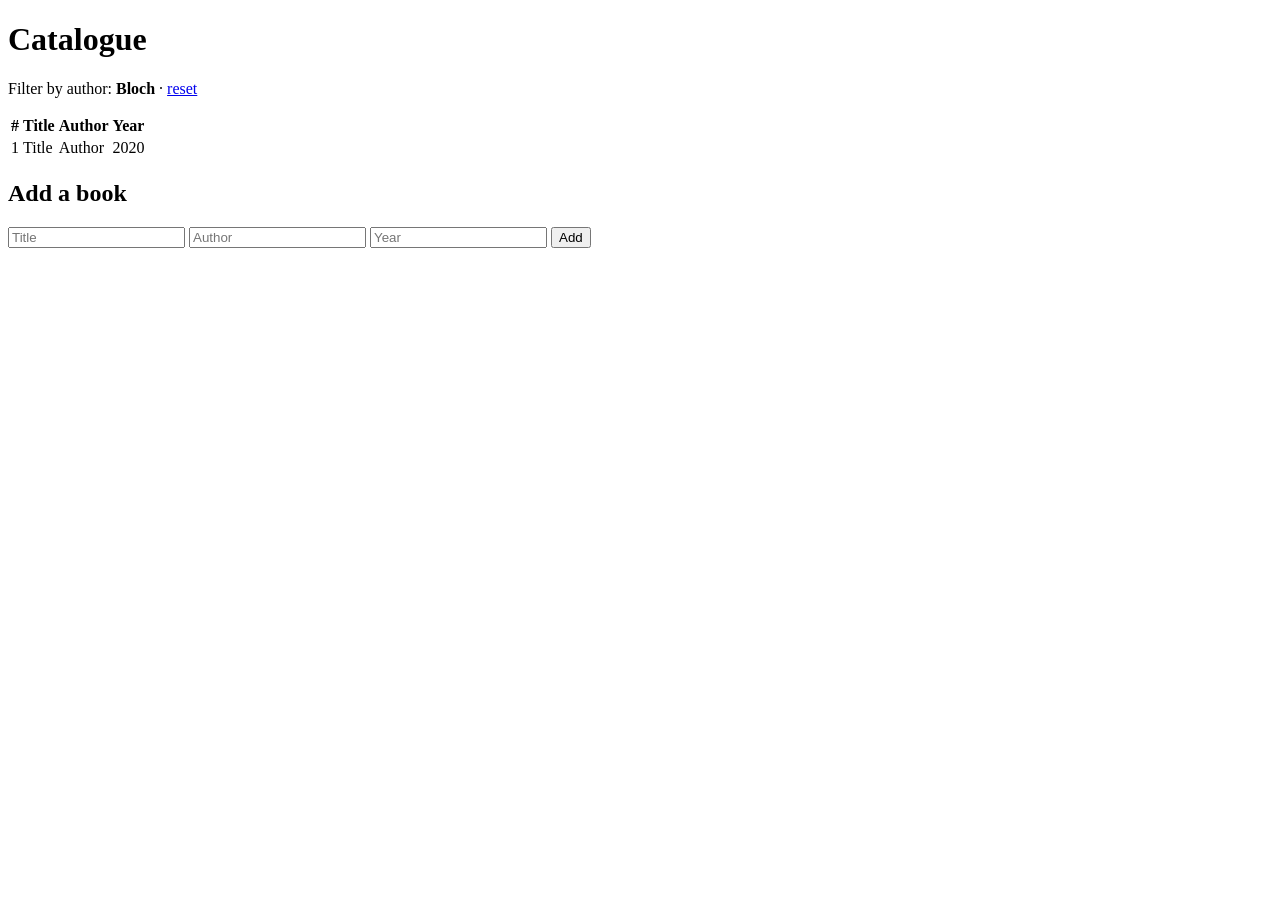
==== src/main/resources/templates/books/list.html @ 24e63f2d "lab05: REST and MVC controllers, model, view, static resources" ====
<!DOCTYPE html>
<html xmlns:th="http://www.thymeleaf.org">
<head>
    <meta charset="UTF-8">
    <title th:text="${title}">Catalogue</title>
    <link rel="stylesheet" th:href="@{/css/app.css}">
</head>
<body>
<h1 th:text="${title}">Catalogue</h1>
<p th:if="${message}" class="flash" th:text="${message}"></p>
<p th:if="${author}" class="filter">Filter by author: <b th:text="${author}">Bloch</b> · <a href="/books">reset</a></p>

<table>
    <tr><th>#</th><th>Title</th><th>Author</th><th>Year</th></tr>
    <tr th:each="book : ${books}">
        <td th:text="${book.id}">1</td>
        <td th:text="${book.title}">Title</td>
        <td th:text="${book.author}">Author</td>
        <td th:text="${book.year}">2020</td>
    </tr>
</table>

<h2>Add a book</h2>
<form method="post" action="/books">
    <input name="title" placeholder="Title" required>
    <input name="author" placeholder="Author" required>
    <input name="year" type="number" placeholder="Year" required>
    <button type="submit">Add</button>
</form>
</body>
</html>
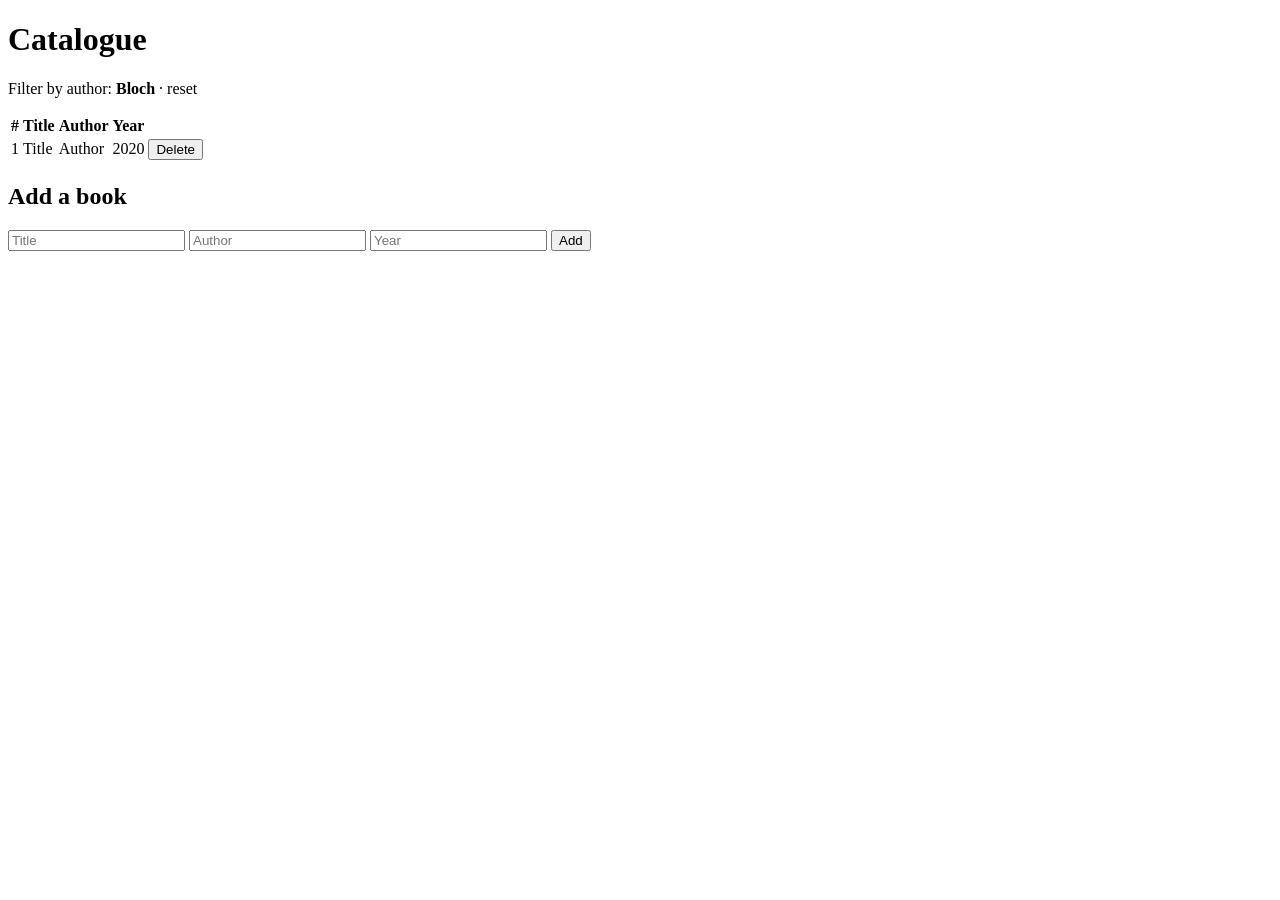
==== commit 73517b73: "lab10: spring security, database users, bcrypt, roles, csrf Co-Authored-By: Claude Opus 5.5 <noreply" ====
--- a/src/main/resources/templates/books/list.html
+++ b/src/main/resources/templates/books/list.html
@@ -1,31 +1,41 @@
 <!DOCTYPE html>
-<html xmlns:th="http://www.thymeleaf.org">
+<html xmlns:th="http://www.thymeleaf.org"
+      xmlns:sec="http://www.thymeleaf.org/extras/spring-security">
 <head>
     <meta charset="UTF-8">
     <title th:text="${title}">Catalogue</title>
     <link rel="stylesheet" th:href="@{/css/app.css}">
 </head>
 <body>
+<div th:replace="~{fragments :: userbar}"></div>
 <h1 th:text="${title}">Catalogue</h1>
 <p th:if="${message}" class="flash" th:text="${message}"></p>
-<p th:if="${author}" class="filter">Filter by author: <b th:text="${author}">Bloch</b> · <a href="/books">reset</a></p>
+<p th:if="${author}" class="filter">Filter by author: <b th:text="${author}">Bloch</b> · <a th:href="@{/books}">reset</a></p>
 
 <table>
-    <tr><th>#</th><th>Title</th><th>Author</th><th>Year</th></tr>
+    <tr><th>#</th><th>Title</th><th>Author</th><th>Year</th><th sec:authorize="hasRole('ADMIN')"></th></tr>
     <tr th:each="book : ${books}">
         <td th:text="${book.id}">1</td>
         <td th:text="${book.title}">Title</td>
         <td th:text="${book.author}">Author</td>
         <td th:text="${book.year}">2020</td>
+        <td sec:authorize="hasRole('ADMIN')">
+            <form th:action="@{/books/{id}/delete(id=${book.id})}" method="post" class="inline">
+                <button type="submit">Delete</button>
+            </form>
+        </td>
     </tr>
 </table>
 
-<h2>Add a book</h2>
-<form method="post" action="/books">
-    <input name="title" placeholder="Title" required>
-    <input name="author" placeholder="Author" required>
-    <input name="year" type="number" placeholder="Year" required>
-    <button type="submit">Add</button>
-</form>
+<!-- only ADMIN sees the form; POST /books is closed for USER on the server anyway -->
+<section sec:authorize="hasRole('ADMIN')">
+    <h2>Add a book</h2>
+    <form th:action="@{/books}" method="post">
+        <input name="title" placeholder="Title" required>
+        <input name="author" placeholder="Author" required>
+        <input name="year" type="number" placeholder="Year" required>
+        <button type="submit">Add</button>
+    </form>
+</section>
 </body>
 </html>
